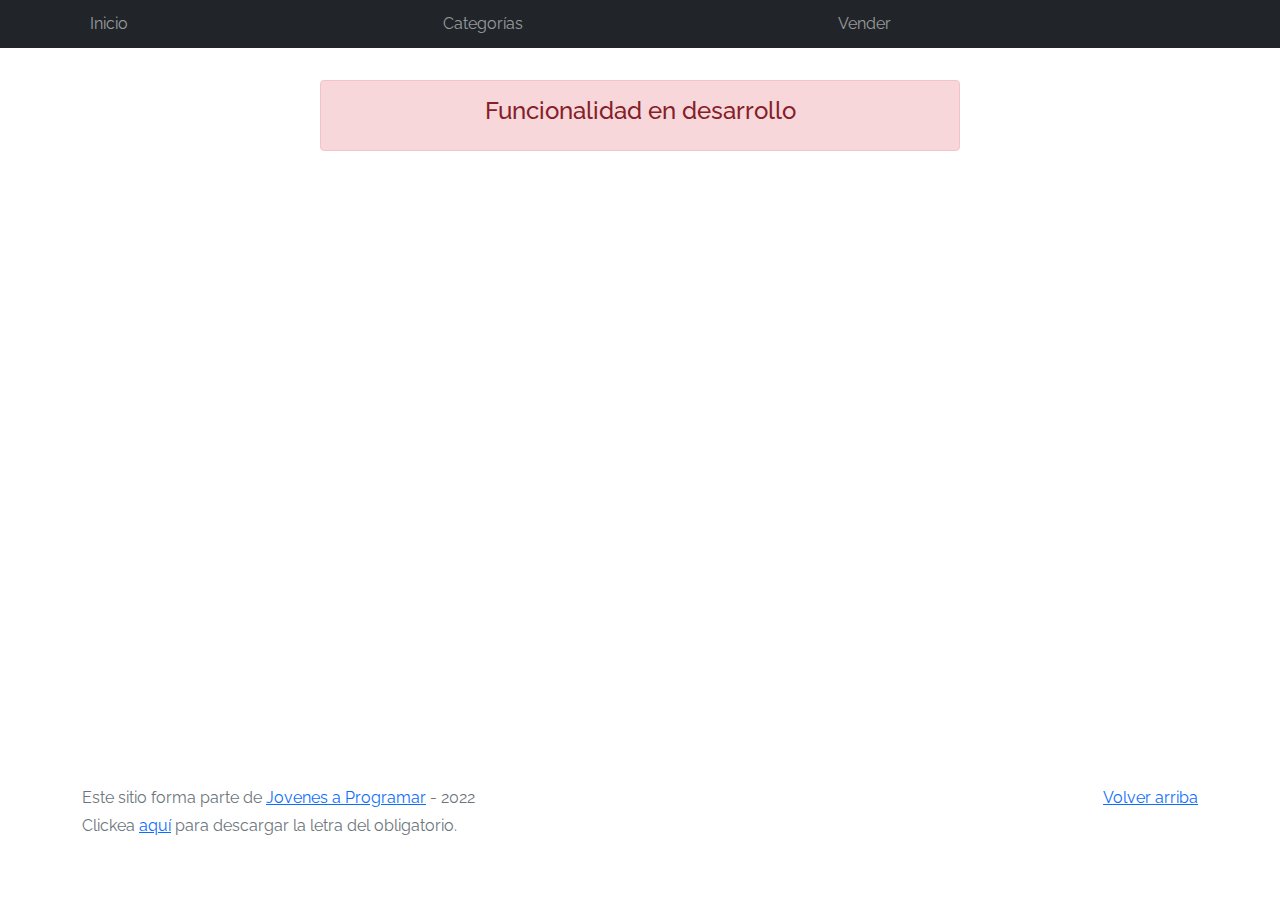
==== cart.html @ 8a440cf3 "Hola" ====
<!DOCTYPE html>
<html lang="es">

<head>
  <meta http-equiv="Content-Type" content="text/html; charset=UTF-8">
  <meta name="viewport" content="width=device-width, initial-scale=1, shrink-to-fit=no">
  <title>eMercado - Todo lo que busques está aquí</title>
  <link href="https://fonts.googleapis.com/css?family=Raleway:300,300i,400,400i,700,700i,900,900i" rel="stylesheet">
  <link href="css/bootstrap.min.css" rel="stylesheet">
  <link href="css/font-awesome.min.css" rel="stylesheet">
  <link href="css/styles.css" rel="stylesheet">
</head>

<body>
  <nav class="navbar navbar-expand-lg navbar-dark bg-dark p-1">
    <div class="container">
      <button class="navbar-toggler" type="button" data-bs-toggle="collapse" data-bs-target="#navbarNav"
        aria-controls="navbarNav" aria-expanded="false" aria-label="Toggle navigation">
        <span class="navbar-toggler-icon"></span>
      </button>
      <div class="collapse navbar-collapse" id="navbarNav">
        <ul class="navbar-nav w-100 justify-content-between">
          <li class="nav-item">
            <a class="nav-link" href="index.html">Inicio</a>
          </li>
          <li class="nav-item">
            <a class="nav-link" href="categories.html">Categorías</a>
          </li>
          <li class="nav-item">
            <a class="nav-link" href="sell.html">Vender</a>
          </li>
          <li class="nav-item">
          </li>
        </ul>
      </div>
    </div>
  </nav>
  <main>
    <div class="container">
      <div class="alert alert-danger text-center" role="alert">
        <h4 class="alert-heading">Funcionalidad en desarrollo</h4>
      </div>
    </div>
  </main>
  <footer class="text-muted">
    <div class="container">
      <p class="float-end">
        <a href="#">Volver arriba</a>
      </p>
      <p>Este sitio forma parte de <a href="https://jovenesaprogramar.edu.uy/" target="_blank">Jovenes a Programar</a> -
        2022</p>
      <p>Clickea <a target="_blank" href="Letra.pdf">aquí</a> para descargar la letra del obligatorio.</p>
    </div>
  </footer>
  <div id="spinner-wrapper">
    <div class="lds-ring">
      <div></div>
      <div></div>
      <div></div>
      <div></div>
    </div>
  </div>
  <script src="js/bootstrap.bundle.min.js"></script>
  <script src="js/init.js"></script>
  <script src="js/cart.js"></script>
</body>

</html>
---- css/styles.css ----
.jumbotron,
.card-body,
.container,
.site-header {
  font-family: 'Raleway', serif !important;
}

.jumbotron .display-4 {
  font-weight: bold;
}

nav a {
  text-decoration: none;
}

.bd-placeholder-img {
  font-size: 1.125rem;
  text-anchor: middle;
  -webkit-user-select: none;
  -moz-user-select: none;
  -ms-user-select: none;
  user-select: none;
}

@media (min-width: 768px) {
  .bd-placeholder-img-lg {
    font-size: 3.5rem;
  }
}

.jumbotron {
  height: 50vh;
  padding: 5em inherit;
  margin-bottom: 0;
  background-color: #53C0FB;
  background: url('../img/cover_back.png');
  background-size: cover;
  background-position: center;
  background-repeat: no-repeat;
  color: black;
  font-weight: bold;
}

@media (min-width: 768px) {
  .jumbotron {
    padding-top: 6rem;
    padding-bottom: 6rem;
  }
}

.jumbotron p:last-child {
  margin-bottom: 0;
}

.jumbotron-heading {
  font-weight: 300;
}

.jumbotron .container {
  max-width: 40rem;
  background-color: rgba(255, 255, 255, 0.5);
  border-radius: 10px;
  text-shadow: 1px 1px 2px grey;
}

.jumbotron .lead {
  font-size: 38px;
}

footer {
  padding-top: 3rem;
  padding-bottom: 3rem;
}

footer p {
  margin-bottom: .25rem;
}

.site-header a {
  color: white;
  transition: ease-in-out color .15s;
}

.site-header .dropdown-menu a {
  color: black;
}

.dropzone {
  border: 2px dashed #0087F7;
  border-radius: 5px;
  background: white;
}

.img-fit {
  max-height: 100%;
}

.alert {
  position: fixed;
  top: 80px;
  width: 50%;
  left: 50%;
  transform: translate(-50%, 0);
}

.lds-ring {
  display: inline-block;
  position: relative;
  width: 64px;
  height: 64px;
  top: 50%;
  left: 50%;
}

.cursor-active {
  cursor: pointer;
}

.left {
  float: left;
  padding: 4px;
  background-color: rgba(255, 255, 255, 0.5);
}

.lds-ring div {
  box-sizing: border-box;
  display: block;
  position: absolute;
  width: 51px;
  height: 51px;
  margin: 6px;
  border: 6px solid #fff;
  border-radius: 50%;
  animation: lds-ring 1.2s cubic-bezier(0.5, 0, 0.5, 1) infinite;
  border-color: #fff transparent transparent transparent;
}

.lds-ring div:nth-child(1) {
  animation-delay: -0.45s;
}

.lds-ring div:nth-child(2) {
  animation-delay: -0.3s;
}

.lds-ring div:nth-child(3) {
  animation-delay: -0.15s;
}

@keyframes lds-ring {
  0% {
    transform: rotate(0deg);
  }

  100% {
    transform: rotate(360deg);
  }
}

.signin {
  width: 100%;
  max-width: 330px;
  padding: 15px;
  margin: auto;
}

#spinner-wrapper {
  position: fixed;
  background-color: rgba(0, 0, 0, 0.5);
  width: 100%;
  height: 100%;
  top: 0;
  left: 0;
  z-index: 1021;
  display: none;
}

main {
  min-height: calc(100vh - 210px);
}

a.custom-card,
a.custom-card:hover {
  color: inherit;
  text-decoration: inherit;
}

.checked {
  color: orange;
}
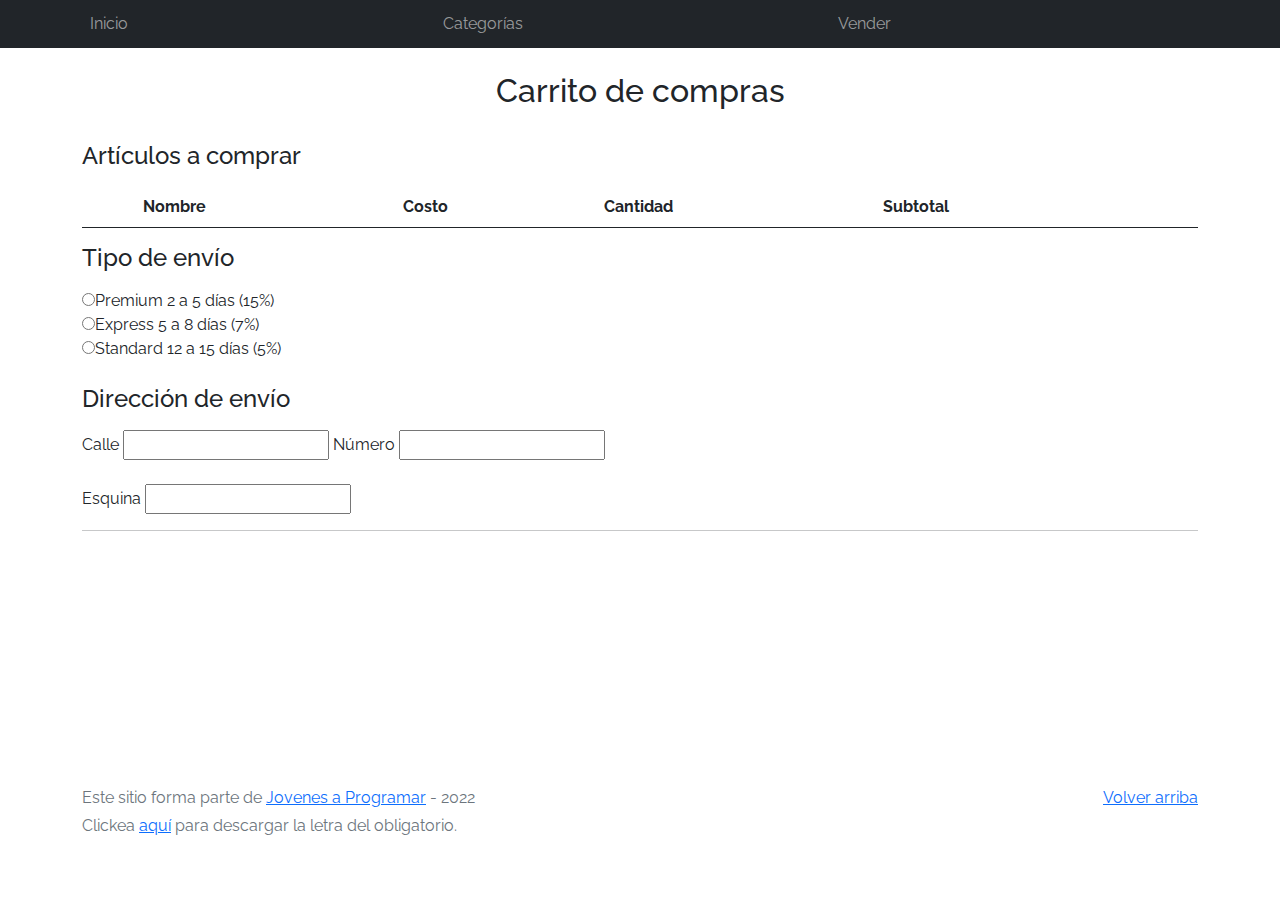
==== commit 7e53dbd1: "Add files via upload" ====
--- a/cart.html
+++ b/cart.html
@@ -9,6 +9,7 @@
   <link href="css/bootstrap.min.css" rel="stylesheet">
   <link href="css/font-awesome.min.css" rel="stylesheet">
   <link href="css/styles.css" rel="stylesheet">
+  <script src = ”https://ajax.googleapis.com/ajax/libs/jquery/3.5.1/jquery.min.js”> </script>
 </head>
 
 <body>
@@ -37,10 +38,44 @@
   </nav>
   <main>
     <div class="container">
-      <div class="alert alert-danger text-center" role="alert">
-        <h4 class="alert-heading">Funcionalidad en desarrollo</h4>
+     <div id="listaCompras">
+      <div class="text-center p-4">
+        <h2>Carrito de compras</h2>
       </div>
+  <h4 class="mb-3">Artículos a comprar</h4>
+  <table class="table">
+      <thead>
+        <tr>
+          <th scope="col"></th>
+          <th scope="col">Nombre</th>
+          <th scope="col">Costo</th>
+          <th scope="col">Cantidad</th>
+          <th scope="col">Subtotal</th>
+          <th scope="col"></th>
+        </tr>
+      </thead>
+      <tbody id="articlesWrapper">
+      </tbody> 
+      </table>
+    <h4 class="mb-3">Tipo de envío</h4>
+    <input type="radio" name="radio" value="1">Premium 2 a 5 días (15%)<br>
+    <input type="radio" name="radio" value="1">Express 5 a 8 días (7%)<br>
+    <input type="radio" name="radio" value="1">Standard 12 a 15 días (5%)
+    <br><br>
+    <h4 class="mb-3">Dirección de envío</h4>
+    <label for="Calle">Calle</label>
+       <input type="text" id="Calle">
+       <label for="Número">Número</label>
+       <input type="text" id="Número">
+       <br><br>
+       <label for="Esquina">Esquina</label>
+       <input type="text" id="Esquina">
+       <hr width="100%">
+     </div>
+      </div>
+      
     </div>
+    
   </main>
   <footer class="text-muted">
     <div class="container">
